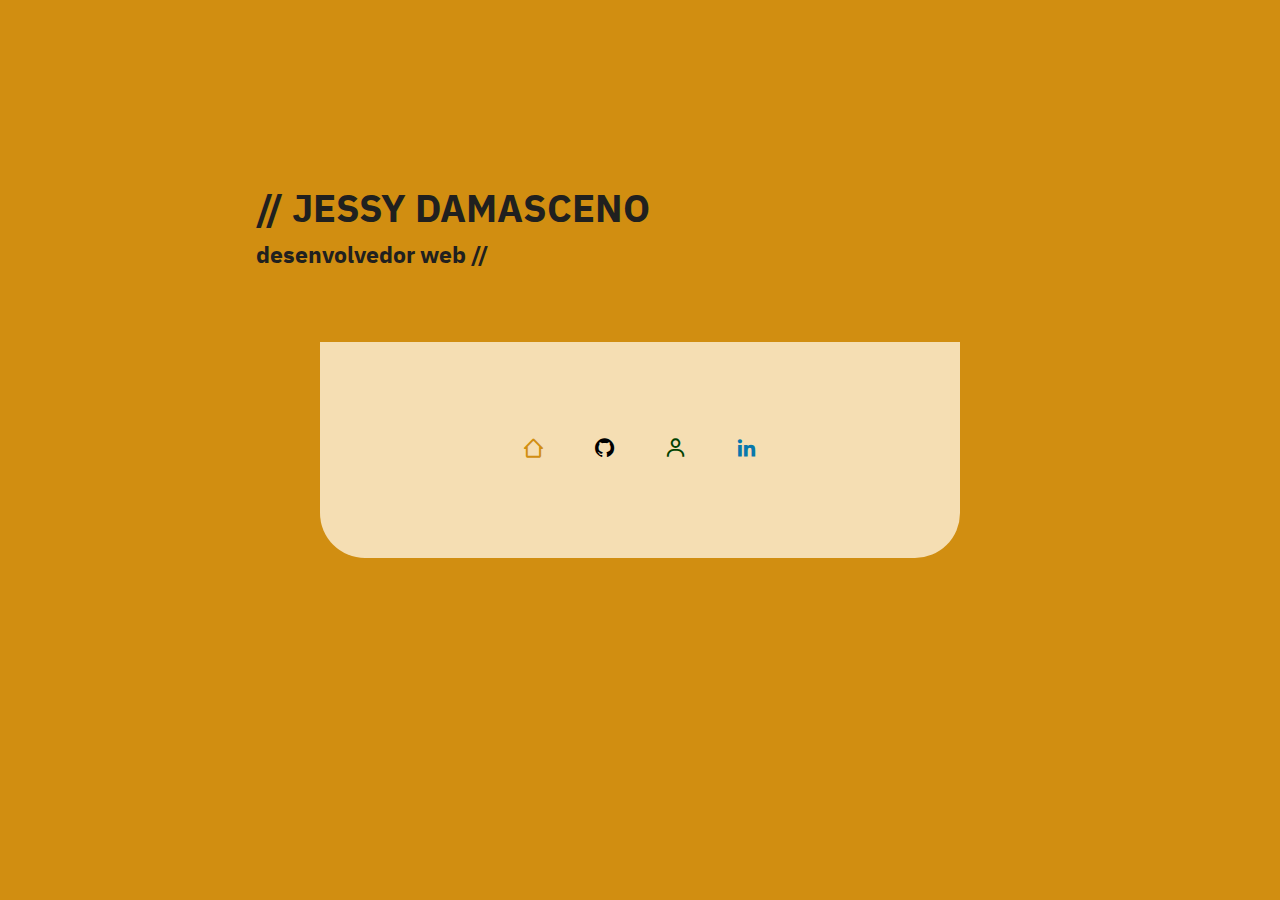
==== home/index.html @ 131f682f "add home landpage" ====
<!DOCTYPE html>
<html lang="pt-br">

<head>
  <meta charset="UTF-8">
  <meta http-equiv="X-UA-Compatible" content="IE=edge">
  <meta name="viewport" content="width=device-width, initial-scale=1.0">
  <link rel="stylesheet" href="style.css">
  <link href="https://fonts.googleapis.com/icon?family=Material+Icons" rel="stylesheet">
  <link href='https://unpkg.com/boxicons@2.1.2/css/boxicons.min.css' rel='stylesheet'>

  <title>HOME</title>
</head>

<body>
  <header>
    <h1>// JESSY DAMASCENO</h1>
    <h2>desenvolvedor web //</h2>
  </header>
  <section id="conteudo-principal">
    <div id="home">
      <a href="#"><i class='bx bx-home-alt-2'></i>
      <span id="span-home">Home</span></a>
    </div>
    <div id="github">
      <a href="https://github.com/jessy-damasceno" target="_blank"><i class='bx bxl-github'></i>
      <span id="span-git">GitHub</span></a>
    </div>
    <div id="profile">
      <a href="https://jessy-damasceno.github.io/" target="_blank"><i class='bx bx-user'></i>
      <span id="span-profile">Sobre mim</span></a>
    </div>
    <div id="linkedin">
      <a href="https://www.linkedin.com/in/jessy-damasceno/" target="_blank"><i class='bx bxl-linkedin'></i></i>
      <span id="span-linkedin">LinkedIn</span></a>
    </div>
  </section>
  <script src="script.js"></script>
</body>

</html>
---- home/style.css ----
@import url('https://fonts.googleapis.com/css2?family=IBM+Plex+Sans+Arabic:wght@100;200;300;400;500;600;700&display=swap');

* {
  padding: 0;
  margin: 0;
  box-sizing: border-box;
  font-size: 1.2rem;
  font-family: 'IBM Plex Sans Arabic', sans-serif;
}

body {
  background-color: rgb(209, 142, 17);
}

header {
  color: rgb(32, 32, 31);
  position: absolute;
  top: 20vh;
  left: 20vw;
}

h1 {
  font-size: 2rem;
}

h2 {
  font-size: 1.2rem;
}

a {
  text-decoration: none;
}

#home a {
  color: rgb(209, 142, 17);
}

#github a {
  color: black;
}

#profile a {
  color: rgb(0, 66, 0);
}

#linkedin a {
  color: rgb(8, 120, 172);
}

body {
  display: flex;
  flex-direction: column;
  height: 100vh;
  align-items: center;
  transition: 0.6s all ease-in;
}

#conteudo-principal {
  display: flex;
  margin: auto;
  width: 50vw;
  height: 24vh;
  padding: 12px;
  background-color: wheat;
  align-items: center;
  border-radius: 0 0 45px 45px;
  justify-content: center;
}

div {
  display: flex;
  padding: 14px 24px;
  width: max-content;
  border-radius: 36px;
  transition: width 2s;
}

span {
  display: none;
  transition: 0.4s all ease-in;
  font-weight: 500;
  align-self: center;
  font-size: 1.1rem;
}

#home:hover {
  background-color: rgba(229, 169, 54, 0.3);
  transition: 0.2s all ease-out;
}

#github:hover {
  background-color: rgba(0, 0, 0, 0.1);
  color: rgb(0, 0, 0);
  transition: 0.2s all ease-out;
}

#profile:hover {
  background-color: rgba(0, 66, 0, 0.1);
  transition: 0.2s all ease-out;
}

#linkedin:hover {
  background-color: rgba(8, 120, 172, 0.2);
  transition: 0.2s all ease-out;
}
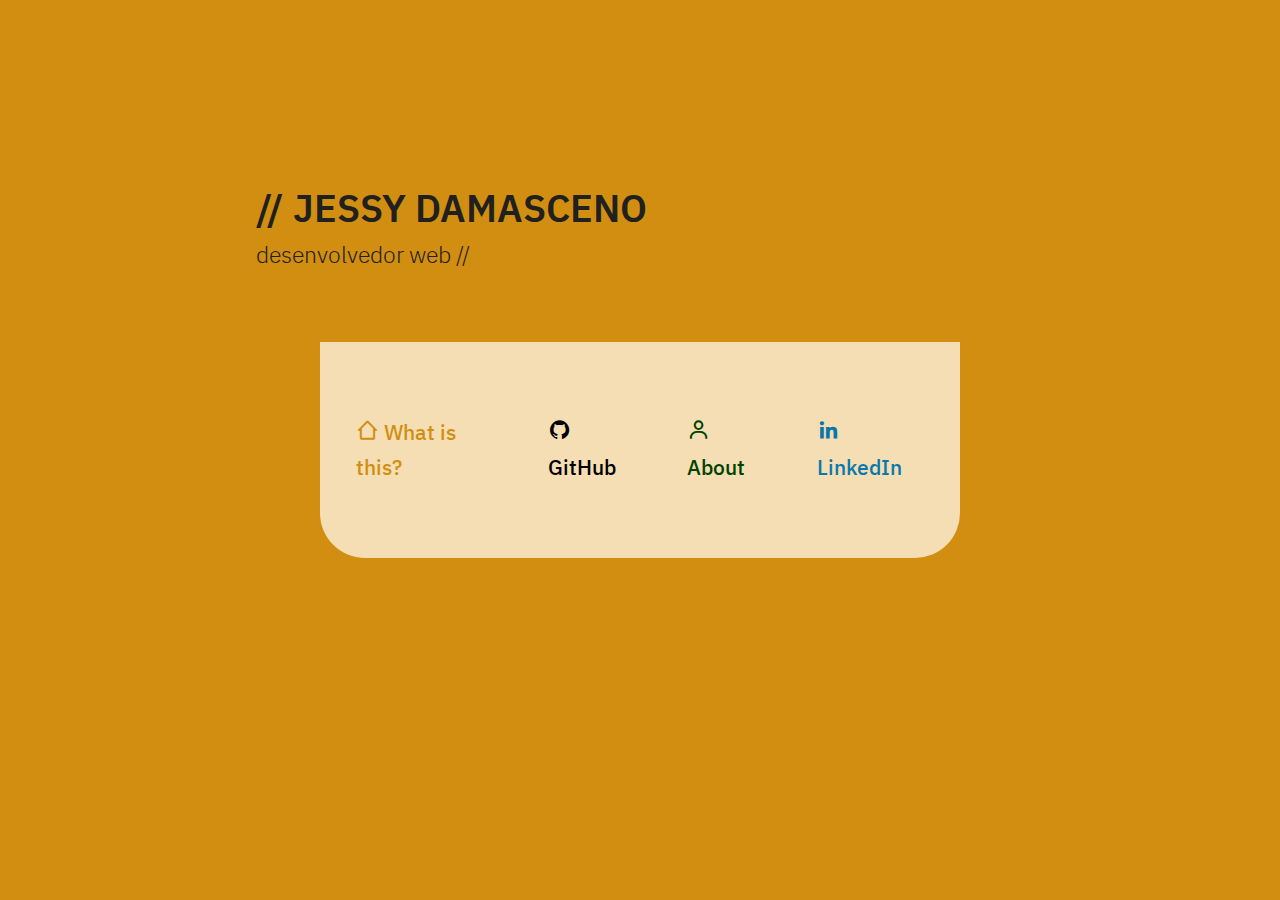
==== commit 89875d94: "fix homepage" ====
--- a/home/index.html
+++ b/home/index.html
@@ -20,7 +20,7 @@
   <section id="conteudo-principal">
     <div id="home">
       <a href="#"><i class='bx bx-home-alt-2'></i>
-      <span id="span-home">Home</span></a>
+      <span id="span-home">What is this?</span></a>
     </div>
     <div id="github">
       <a href="https://github.com/jessy-damasceno" target="_blank"><i class='bx bxl-github'></i>
@@ -28,7 +28,7 @@
     </div>
     <div id="profile">
       <a href="https://jessy-damasceno.github.io/" target="_blank"><i class='bx bx-user'></i>
-      <span id="span-profile">Sobre mim</span></a>
+      <span id="span-profile">About</span></a>
     </div>
     <div id="linkedin">
       <a href="https://www.linkedin.com/in/jessy-damasceno/" target="_blank"><i class='bx bxl-linkedin'></i></i>
--- a/home/style.css
+++ b/home/style.css
@@ -21,10 +21,12 @@
 
 h1 {
   font-size: 2rem;
+  font-weight: 600;
 }
 
 h2 {
   font-size: 1.2rem;
+  font-weight: 300;
 }
 
 a {
@@ -72,12 +74,12 @@
   padding: 14px 24px;
   width: max-content;
   border-radius: 36px;
-  transition: width 2s;
+  /* transition: width 2s; */
 }
 
 span {
-  display: none;
-  transition: 0.4s all ease-in;
+  /* display: none; */
+  transition: 0.6s all ease-in;
   font-weight: 500;
   align-self: center;
   font-size: 1.1rem;
@@ -85,21 +87,86 @@
 
 #home:hover {
   background-color: rgba(229, 169, 54, 0.3);
-  transition: 0.2s all ease-out;
+  transition: 0.6s all ease-in;
 }
 
 #github:hover {
   background-color: rgba(0, 0, 0, 0.1);
   color: rgb(0, 0, 0);
-  transition: 0.2s all ease-out;
+  transition: 0.6s all ease-in;
 }
 
 #profile:hover {
   background-color: rgba(0, 66, 0, 0.1);
-  transition: 0.2s all ease-out;
+  transition: 0.6s all ease-in;
+
 }
 
 #linkedin:hover {
   background-color: rgba(8, 120, 172, 0.2);
-  transition: 0.2s all ease-out;
+  transition: 0.6s all ease-in;
+}
+
+@media only screen and (max-width: 992px) {
+  #conteudo-principal {
+    flex-direction: row;
+    width: 95vw;
+    height: fit-content;
+    background: none;
+  }
+
+  header {
+    position: absolute;
+    top: 0;
+    left: auto;
+  }
+
+  #home a {
+    color: rgb(22, 22, 22);
+  }
+
+  i {
+    font-size: 64px;
+  }
+}
+
+@media screen and (max-width: 768px) {
+  #conteudo-principal {
+    flex-direction: column;
+  }
+
+  header {
+    position: absolute;
+    top: 0;
+    left: auto;
+  }
+}
+
+@media screen and (max-width: 400px) {
+  /* body {
+    justify-content: space-between;
+  }
+
+  #conteudo-principal {
+    flex-direction: column;
+  }
+
+  h1 {
+    display: none;
+  }
+
+  header {
+    justify-content: center;
+    position: relative;
+    left: auto;
+  } */
+  #conteudo-principal {
+    flex-direction: column;
+    width: 95vw;
+    height: fit-content;
+    background: none;
+  }
+  h1 {
+    display: none;
+  }
 }